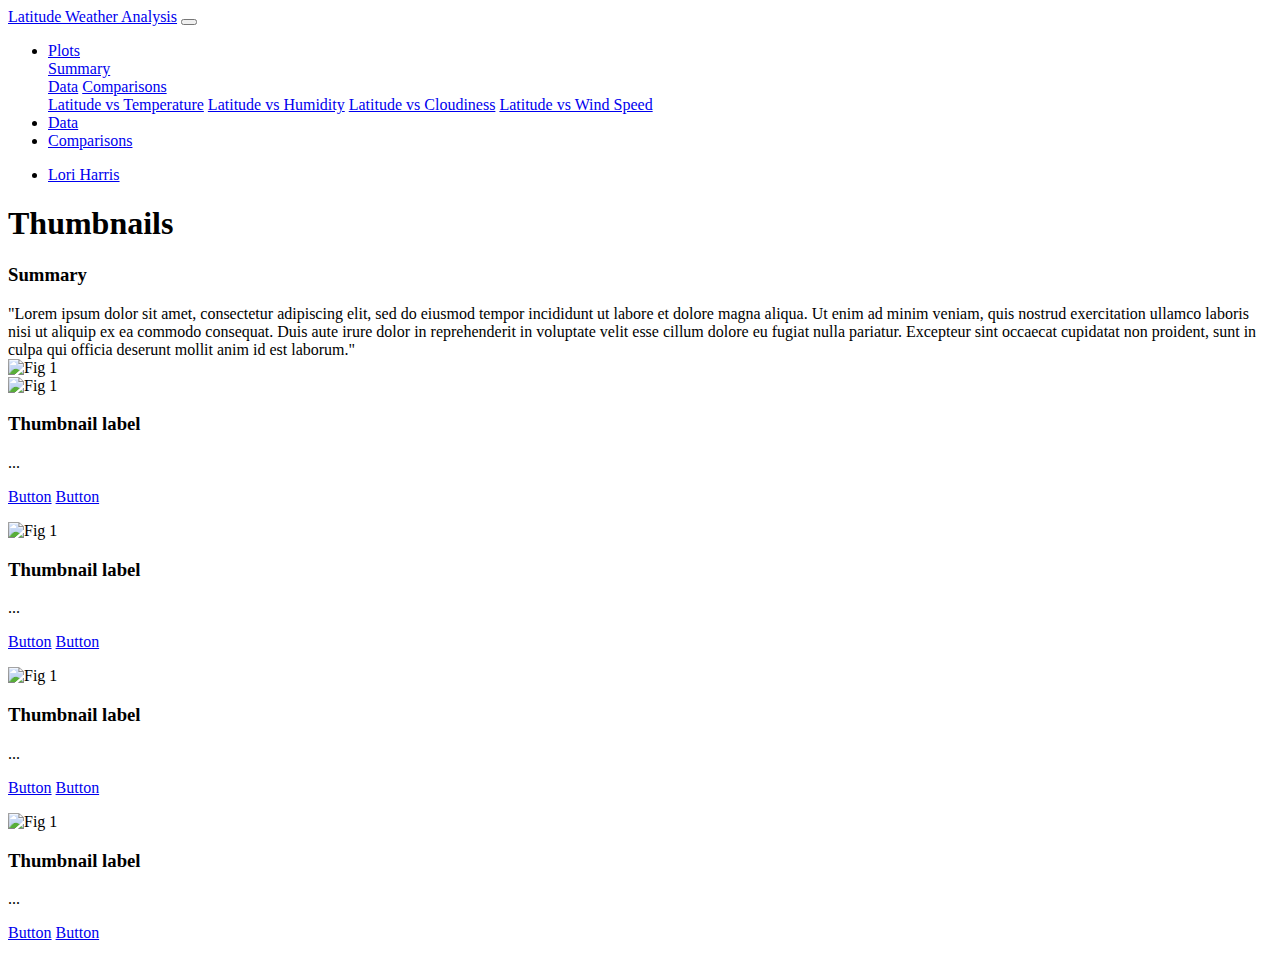
==== index.html @ 030a48b0 "Add files via upload" ====
<!DOCTYPE html>
<html lang="en-us">
<head>
    <meta charset="UTF-8">
    <title>Latitude Weather Homework</title>    
    <link rel="stylesheet" href="https://stackpath.bootstrapcdn.com/bootswatch/4.2.1/spacelab/bootstrap.min.css">
    <script src="https://code.jquery.com/jquery-3.3.1.slim.min.js" integrity="sha384-q8i/X+965DzO0rT7abK41JStQIAqVgRVzpbzo5smXKp4YfRvH+8abtTE1Pi6jizo" crossorigin="anonymous"></script>
    <script src="https://cdnjs.cloudflare.com/ajax/libs/popper.js/1.14.6/umd/popper.min.js" integrity="sha384-wHAiFfRlMFy6i5SRaxvfOCifBUQy1xHdJ/yoi7FRNXMRBu5WHdZYu1hA6ZOblgut" crossorigin="anonymous"></script>
    <script src="https://stackpath.bootstrapcdn.com/bootstrap/4.2.1/js/bootstrap.min.js" integrity="sha384-B0UglyR+jN6CkvvICOB2joaf5I4l3gm9GU6Hc1og6Ls7i6U/mkkaduKaBhlAXv9k" crossorigin="anonymous"></script>
    
</head>
<body>
    <div class="navbar navbar-expand-lg fixed-top navbar-light bg-light">
        <div class="container">
          <a href="file:\\C:\Users\lorie\UNCRAL201811DATA3\02-Homework\11-Web\Instructions\index.html" class="navbar-brand">Latitude Weather Analysis</a>
          <button class="navbar-toggler" type="button" data-toggle="collapse" data-target="#navbarResponsive" aria-controls="navbarResponsive" aria-expanded="false" aria-label="Toggle navigation">
            <span class="navbar-toggler-icon"></span>
          </button>
          <div class="collapse navbar-collapse" id="navbarResponsive">
            <ul class="navbar-nav">
              <li class="nav-item dropdown">
                <a class="nav-link dropdown-toggle" data-toggle="dropdown" href="#" id="themes">Plots <span class="caret"></span></a>
                <div class="dropdown-menu" aria-labelledby="themes">
                  <a class="dropdown-item" href="../default/">Summary</a>
                  <div class="dropdown-divider"></div>
                  <a class="dropdown-item" href="file:\\C:\Users\lorie\UNCRAL201811DATA3\02-Homework\11-Web\Instructions\data.html">Data</a>
                  <a class="dropdown-item" href="file:\\C:\Users\lorie\UNCRAL201811DATA3\02-Homework\11-Web\Instructions\comparisons.html">Comparisons</a>
                  <div class="dropdown-divider"></div>
                  <a class="dropdown-item" href="file:\\C:\Users\lorie\UNCRAL201811DATA3\02-Homework\11-Web\Instructions\lat_temp.html">Latitude vs Temperature</a>
                  <a class="dropdown-item" href="file:\\C:\Users\lorie\UNCRAL201811DATA3\02-Homework\11-Web\Instructions\lat_humi.html">Latitude vs Humidity</a>
                  <a class="dropdown-item" href="file:\\C:\Users\lorie\UNCRAL201811DATA3\02-Homework\11-Web\Instructions\lat_clou.html">Latitude vs Cloudiness</a>
                  <a class="dropdown-item" href="file:\\C:\Users\lorie\UNCRAL201811DATA3\02-Homework\11-Web\Instructions\lat_wind.html">Latitude vs Wind Speed</a>
                
                </div>
              </li>
              <li class="nav-item">
                <a class="nav-link" href="file:\\C:\Users\lorie\UNCRAL201811DATA3\02-Homework\11-Web\Instructions\data.html">Data</a>
              </li>
              <li class="nav-item">
                <a class="nav-link" href="file:\\C:\Users\lorie\UNCRAL201811DATA3\02-Homework\11-Web\Instructions\comparisons.html">Comparisons</a>
              </li>
              
            </ul>
  
            <ul class="nav navbar-nav ml-auto">
              <li class="nav-item">
                <a class="nav-link" href= "https://github.com/LoriHarris" target="_blank">Lori Harris</a>
              </li>
            </ul>
  
          </div>
        </div>
      </div>




 
    <div class="container">
            <h1 class="text-center">Thumbnails</h1>
            
            <div class="row">
                <div class="col-md-7">
                    
                    <div class="text-center">
                        <h3>Summary</h3>
                            "Lorem ipsum dolor sit amet, consectetur adipiscing elit, sed do eiusmod tempor incididunt ut labore et dolore magna aliqua. Ut enim ad minim veniam, quis nostrud exercitation ullamco laboris nisi ut aliquip ex ea commodo consequat. Duis aute irure dolor in reprehenderit in voluptate velit esse cillum dolore eu fugiat nulla pariatur. Excepteur sint occaecat cupidatat non proident, sunt in culpa qui officia deserunt mollit anim id est laborum."
                    
                    <div class="img-thumbnail">
                        <img src="resources/assets/images/Fig1.png" class= "img-thumbnail" alt="Fig 1">
                    </div>
                </div>
                </div>
              <div class="col-md-5">
                  <div class="row">
                  <div class="col-md-6">
                  <div class="img-thumbnail">
                  <img src="resources/assets/images/Fig1.png" class= "img-thumbnail" alt="Fig 1">
                  <div class="caption">
                    <h3>Thumbnail label</h3>
                    <p>...</p>
                    <p><a href="file:\\C:\Users\lorie\UNCRAL201811DATA3\02-Homework\11-Web\Instructions\index.1.html" class="btn btn-primary" role="button">Button</a> <a href="#" class="btn btn-default" role="button">Button</a></p>
                  </div>
                </div>
              </div>
              <div class="col-md-6">
                    <div class="img-thumbnail">
                      <img src="resources/assets/images/Fig1.png" class= "img-thumbnail" alt="Fig 1">
                      <div class="caption">
                        <h3>Thumbnail label</h3>
                        <p>...</p>
                        <p><a href="#" class="btn btn-primary" role="button">Button</a> <a href="#" class="btn btn-default" role="button">Button</a></p>
                      </div>
                    </div>
                    </div>
                </div>
            <div class="row">
            <div class="col-md-6">
            <div class="img-thumbnail">
                <img src="resources/assets/images/Fig1.png" class= "img-thumbnail" alt="Fig 1">
                <div class="caption">
                <h3>Thumbnail label</h3>
                <p>...</p>
                <p><a href="#" class="btn btn-primary" role="button">Button</a> <a href="#" class="btn btn-default" role="button">Button</a></p>
                </div>
            </div>
            </div>
            <div class="col-md-6">
                <div class="img-thumbnail">
                    <img src="resources/assets/images/Fig1.png" class= "img-thumbnail" alt="Fig 1">
                    <div class="caption">
                    <h3>Thumbnail label</h3>
                    <p>...</p>
                    <p><a href="#" class="btn btn-primary" role="button">Button</a> <a href="#" class="btn btn-default" role="button">Button</a></p>
                    </div>
                </div>
                </div> 
            </div>
            </div>
            </div>
            </div>
</body>

</html>
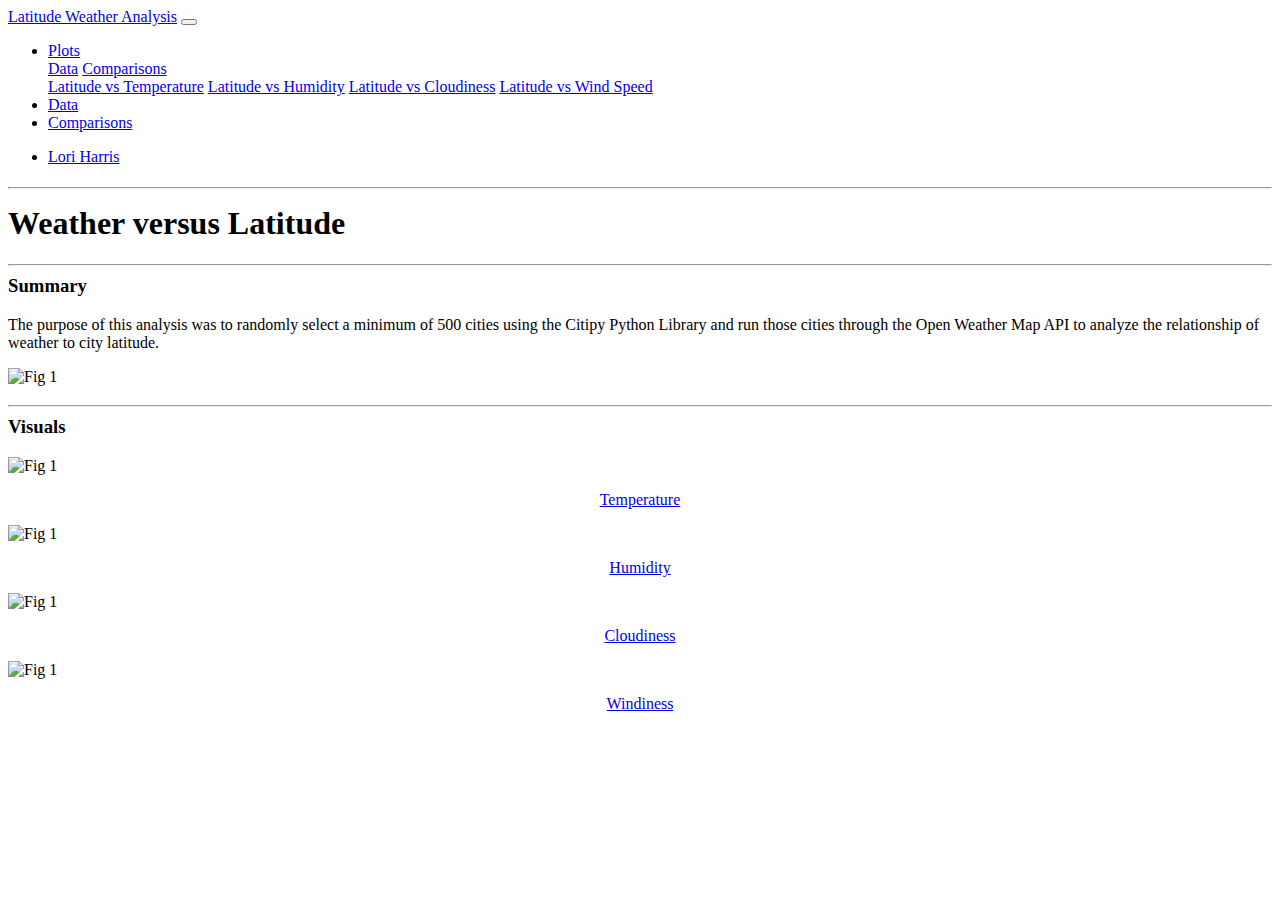
==== commit 8806941a: "working on relative paths" ====
--- a/index.html
+++ b/index.html
@@ -3,48 +3,47 @@
 <head>
     <meta charset="UTF-8">
     <title>Latitude Weather Homework</title>    
-    <link rel="stylesheet" href="https://stackpath.bootstrapcdn.com/bootswatch/4.2.1/spacelab/bootstrap.min.css">
+    <link rel="stylesheet" href="https://stackpath.bootstrapcdn.com/bootswatch/4.2.1/lux/bootstrap.min.css">
     <script src="https://code.jquery.com/jquery-3.3.1.slim.min.js" integrity="sha384-q8i/X+965DzO0rT7abK41JStQIAqVgRVzpbzo5smXKp4YfRvH+8abtTE1Pi6jizo" crossorigin="anonymous"></script>
     <script src="https://cdnjs.cloudflare.com/ajax/libs/popper.js/1.14.6/umd/popper.min.js" integrity="sha384-wHAiFfRlMFy6i5SRaxvfOCifBUQy1xHdJ/yoi7FRNXMRBu5WHdZYu1hA6ZOblgut" crossorigin="anonymous"></script>
     <script src="https://stackpath.bootstrapcdn.com/bootstrap/4.2.1/js/bootstrap.min.js" integrity="sha384-B0UglyR+jN6CkvvICOB2joaf5I4l3gm9GU6Hc1og6Ls7i6U/mkkaduKaBhlAXv9k" crossorigin="anonymous"></script>
     
 </head>
 <body>
-    <div class="navbar navbar-expand-lg fixed-top navbar-light bg-light">
+    <div class="navbar navbar-expand-lg navbar-dark bg-dark">
         <div class="container">
-          <a href="file:\\C:\Users\lorie\UNCRAL201811DATA3\02-Homework\11-Web\Instructions\index.html" class="navbar-brand">Latitude Weather Analysis</a>
-          <button class="navbar-toggler" type="button" data-toggle="collapse" data-target="#navbarResponsive" aria-controls="navbarResponsive" aria-expanded="false" aria-label="Toggle navigation">
+          <a href="file:\\C:\Users\User\BootCamp\Unicorn_Web\index.html" class="navbar-brand">Latitude Weather Analysis</a>
+          <button class="navbar-toggler" type="button" data-toggle="collapse" data-target="#navbarColor02" aria-controls="navbarColor02" aria-expanded="false" aria-label="Toggle navigation">
             <span class="navbar-toggler-icon"></span>
           </button>
-          <div class="collapse navbar-collapse" id="navbarResponsive">
+          <div class="collapse navbar-collapse" id="navbarColor02">
             <ul class="navbar-nav">
               <li class="nav-item dropdown">
                 <a class="nav-link dropdown-toggle" data-toggle="dropdown" href="#" id="themes">Plots <span class="caret"></span></a>
                 <div class="dropdown-menu" aria-labelledby="themes">
-                  <a class="dropdown-item" href="../default/">Summary</a>
+                  
+                  <a class="dropdown-item" href="file:\\C:\Users\User\BootCamp\Unicorn_Web\data.html">Data</a>
+                  <a class="dropdown-item" href="file:\\C:\Users\User\BootCamp\Unicorn_Web\comparisons.html">Comparisons</a>
                   <div class="dropdown-divider"></div>
-                  <a class="dropdown-item" href="file:\\C:\Users\lorie\UNCRAL201811DATA3\02-Homework\11-Web\Instructions\data.html">Data</a>
-                  <a class="dropdown-item" href="file:\\C:\Users\lorie\UNCRAL201811DATA3\02-Homework\11-Web\Instructions\comparisons.html">Comparisons</a>
-                  <div class="dropdown-divider"></div>
-                  <a class="dropdown-item" href="file:\\C:\Users\lorie\UNCRAL201811DATA3\02-Homework\11-Web\Instructions\lat_temp.html">Latitude vs Temperature</a>
-                  <a class="dropdown-item" href="file:\\C:\Users\lorie\UNCRAL201811DATA3\02-Homework\11-Web\Instructions\lat_humi.html">Latitude vs Humidity</a>
-                  <a class="dropdown-item" href="file:\\C:\Users\lorie\UNCRAL201811DATA3\02-Homework\11-Web\Instructions\lat_clou.html">Latitude vs Cloudiness</a>
-                  <a class="dropdown-item" href="file:\\C:\Users\lorie\UNCRAL201811DATA3\02-Homework\11-Web\Instructions\lat_wind.html">Latitude vs Wind Speed</a>
+                  <a class="dropdown-item" href="file:\\C:\Users\User\BootCamp\Unicorn_Web\lat_temp.html">Latitude vs Temperature</a>
+                  <a class="dropdown-item" href="file:\\C:\Users\User\BootCamp\Unicorn_Web\lat_humi.html">Latitude vs Humidity</a>
+                  <a class="dropdown-item" href="file:\\C:\Users\User\BootCamp\Unicorn_Web\lat_clou.html">Latitude vs Cloudiness</a>
+                  <a class="dropdown-item" href="file:\\C:\Users\User\BootCamp\Unicorn_Web\lat_wind.html">Latitude vs Wind Speed</a>
                 
                 </div>
               </li>
               <li class="nav-item">
-                <a class="nav-link" href="file:\\C:\Users\lorie\UNCRAL201811DATA3\02-Homework\11-Web\Instructions\data.html">Data</a>
+                <a class="nav-link" href="file:\\C:\Users\User\BootCamp\Unicorn_Web\data.html">Data</a>
               </li>
               <li class="nav-item">
-                <a class="nav-link" href="file:\\C:\Users\lorie\UNCRAL201811DATA3\02-Homework\11-Web\Instructions\comparisons.html">Comparisons</a>
+                <a class="nav-link" href="file:\\C:\Users\User\BootCamp\Unicorn_Web\comparisons.html">Comparisons</a>
               </li>
               
             </ul>
   
             <ul class="nav navbar-nav ml-auto">
               <li class="nav-item">
-                <a class="nav-link" href= "https://github.com/LoriHarris" target="_blank">Lori Harris</a>
+                <a class="nav-link" href="https://github.com/LoriHarris" target="_blank">Lori Harris</a>
               </li>
             </ul>
   
@@ -53,43 +52,39 @@
       </div>
 
 
-
-
  
     <div class="container">
-            <h1 class="text-center">Thumbnails</h1>
+            <h1 class="text-center"><hr>Weather versus Latitude</hr></h1>
             
             <div class="row">
                 <div class="col-md-7">
                     
                     <div class="text-center">
-                        <h3>Summary</h3>
-                            "Lorem ipsum dolor sit amet, consectetur adipiscing elit, sed do eiusmod tempor incididunt ut labore et dolore magna aliqua. Ut enim ad minim veniam, quis nostrud exercitation ullamco laboris nisi ut aliquip ex ea commodo consequat. Duis aute irure dolor in reprehenderit in voluptate velit esse cillum dolore eu fugiat nulla pariatur. Excepteur sint occaecat cupidatat non proident, sunt in culpa qui officia deserunt mollit anim id est laborum."
+                        <h3><hr>Summary</hr></h3>
+                            <p>The purpose of this analysis was to randomly select a minimum of 500 cities using the Citipy Python Library and run those cities through the Open Weather Map API to analyze the relationship of weather to city latitude.</p>
                     
                     <div class="img-thumbnail">
-                        <img src="resources/assets/images/Fig1.png" class= "img-thumbnail" alt="Fig 1">
+                        <img src="Fig1.png" class= "img-thumbnail" alt="Fig 1">
                     </div>
                 </div>
                 </div>
               <div class="col-md-5">
+                  <div class="text-center">
+                      <h3><hr>Visuals</hr></h3>
                   <div class="row">
                   <div class="col-md-6">
                   <div class="img-thumbnail">
-                  <img src="resources/assets/images/Fig1.png" class= "img-thumbnail" alt="Fig 1">
+                  <img src="file:\\C:\Users\User\BootCamp\Unicorn_Web\Fig1.png" class= "img-thumbnail" alt="Fig 1">
                   <div class="caption">
-                    <h3>Thumbnail label</h3>
-                    <p>...</p>
-                    <p><a href="file:\\C:\Users\lorie\UNCRAL201811DATA3\02-Homework\11-Web\Instructions\index.1.html" class="btn btn-primary" role="button">Button</a> <a href="#" class="btn btn-default" role="button">Button</a></p>
-                  </div>
+                   
+                    <p align="center"><a href="file:\\C:\Users\User\BootCamp\Unicorn_Web\lat_temp.html" class="btn btn-primary" role="button">Temperature</a> </p>                  </div>
                 </div>
               </div>
               <div class="col-md-6">
                     <div class="img-thumbnail">
-                      <img src="resources/assets/images/Fig1.png" class= "img-thumbnail" alt="Fig 1">
+                      <img src="file:\\C:\Users\User\BootCamp\Unicorn_Web\Fig2.png" class= "img-thumbnail" alt="Fig 1">
                       <div class="caption">
-                        <h3>Thumbnail label</h3>
-                        <p>...</p>
-                        <p><a href="#" class="btn btn-primary" role="button">Button</a> <a href="#" class="btn btn-default" role="button">Button</a></p>
+                        <p align="center"><a href="file:\\C:\Users\User\BootCamp\Unicorn_Web\lat_humi.html" class="btn btn-primary" role="button">Humidity</a></p>
                       </div>
                     </div>
                     </div>
@@ -97,21 +92,17 @@
             <div class="row">
             <div class="col-md-6">
             <div class="img-thumbnail">
-                <img src="resources/assets/images/Fig1.png" class= "img-thumbnail" alt="Fig 1">
+                <img src="rfile:\\C:\Users\User\BootCamp\Unicorn_Web\Fig3.png" class= "img-thumbnail" alt="Fig 1">
                 <div class="caption">
-                <h3>Thumbnail label</h3>
-                <p>...</p>
-                <p><a href="#" class="btn btn-primary" role="button">Button</a> <a href="#" class="btn btn-default" role="button">Button</a></p>
+                <p align="center"><a href="file:\\C:\Users\User\BootCamp\Unicorn_Web\lat_clou.html" class="btn btn-primary" role="button">Cloudiness</a> </p>
                 </div>
             </div>
             </div>
             <div class="col-md-6">
                 <div class="img-thumbnail">
-                    <img src="resources/assets/images/Fig1.png" class= "img-thumbnail" alt="Fig 1">
+                    <img src="file:\\C:\Users\User\BootCamp\Unicorn_Web\Fig4.png" class= "img-thumbnail" alt="Fig 1">
                     <div class="caption">
-                    <h3>Thumbnail label</h3>
-                    <p>...</p>
-                    <p><a href="#" class="btn btn-primary" role="button">Button</a> <a href="#" class="btn btn-default" role="button">Button</a></p>
+                    <p align="center"><a href="file:\\C:\Users\User\BootCamp\Unicorn_Web\lat_wind.html" class="btn btn-primary" role="button">Windiness</a></p> 
                     </div>
                 </div>
                 </div> 
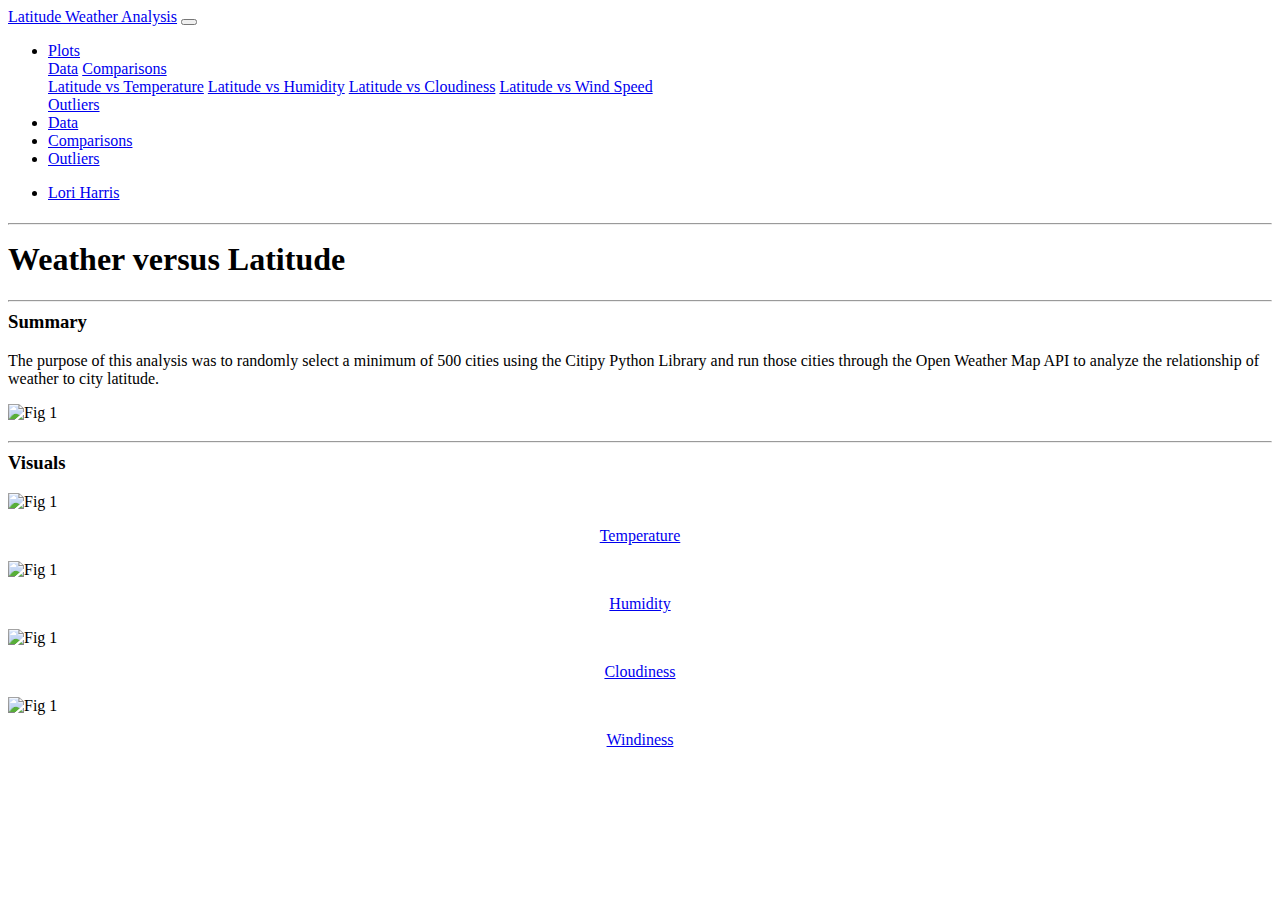
==== commit a504bb01: "added meta tag to correct phone responsiveness" ====
--- a/index.html
+++ b/index.html
@@ -2,8 +2,10 @@
 <html lang="en-us">
 <head>
     <meta charset="UTF-8">
+    <meta name="viewport" content="width=device-width, initial-scale=1">
     <title>Latitude Weather Homework</title>    
     <link rel="stylesheet" href="https://stackpath.bootstrapcdn.com/bootswatch/4.2.1/lux/bootstrap.min.css">
+    <link rel="stylesheet" type="text/css" href="style.css">
     <script src="https://code.jquery.com/jquery-3.3.1.slim.min.js" integrity="sha384-q8i/X+965DzO0rT7abK41JStQIAqVgRVzpbzo5smXKp4YfRvH+8abtTE1Pi6jizo" crossorigin="anonymous"></script>
     <script src="https://cdnjs.cloudflare.com/ajax/libs/popper.js/1.14.6/umd/popper.min.js" integrity="sha384-wHAiFfRlMFy6i5SRaxvfOCifBUQy1xHdJ/yoi7FRNXMRBu5WHdZYu1hA6ZOblgut" crossorigin="anonymous"></script>
     <script src="https://stackpath.bootstrapcdn.com/bootstrap/4.2.1/js/bootstrap.min.js" integrity="sha384-B0UglyR+jN6CkvvICOB2joaf5I4l3gm9GU6Hc1og6Ls7i6U/mkkaduKaBhlAXv9k" crossorigin="anonymous"></script>
@@ -12,7 +14,7 @@
 <body>
     <div class="navbar navbar-expand-lg navbar-dark bg-dark">
         <div class="container">
-          <a href="file:\\C:\Users\User\BootCamp\Unicorn_Web\index.html" class="navbar-brand">Latitude Weather Analysis</a>
+          <a href="index.html" class="navbar-brand">Latitude Weather Analysis</a>
           <button class="navbar-toggler" type="button" data-toggle="collapse" data-target="#navbarColor02" aria-controls="navbarColor02" aria-expanded="false" aria-label="Toggle navigation">
             <span class="navbar-toggler-icon"></span>
           </button>
@@ -22,23 +24,28 @@
                 <a class="nav-link dropdown-toggle" data-toggle="dropdown" href="#" id="themes">Plots <span class="caret"></span></a>
                 <div class="dropdown-menu" aria-labelledby="themes">
                   
-                  <a class="dropdown-item" href="file:\\C:\Users\User\BootCamp\Unicorn_Web\data.html">Data</a>
-                  <a class="dropdown-item" href="file:\\C:\Users\User\BootCamp\Unicorn_Web\comparisons.html">Comparisons</a>
+                  <a class="dropdown-item" href="data.html">Data</a>
+                  <a class="dropdown-item" href="comparisons.html">Comparisons</a>
                   <div class="dropdown-divider"></div>
-                  <a class="dropdown-item" href="file:\\C:\Users\User\BootCamp\Unicorn_Web\lat_temp.html">Latitude vs Temperature</a>
-                  <a class="dropdown-item" href="file:\\C:\Users\User\BootCamp\Unicorn_Web\lat_humi.html">Latitude vs Humidity</a>
-                  <a class="dropdown-item" href="file:\\C:\Users\User\BootCamp\Unicorn_Web\lat_clou.html">Latitude vs Cloudiness</a>
-                  <a class="dropdown-item" href="file:\\C:\Users\User\BootCamp\Unicorn_Web\lat_wind.html">Latitude vs Wind Speed</a>
+                  <a class="dropdown-item" href="lat_temp.html">Latitude vs Temperature</a>
+                  <a class="dropdown-item" href="lat_humi.html">Latitude vs Humidity</a>
+                  <a class="dropdown-item" href="lat_clou.html">Latitude vs Cloudiness</a>
+                  <a class="dropdown-item" href="lat_wind.html">Latitude vs Wind Speed</a>
+                  <div class="dropdown-divider"></div>
+                  <a class="dropdown-item" href="outliers.html">Outliers</a>
+
                 
                 </div>
               </li>
               <li class="nav-item">
-                <a class="nav-link" href="file:\\C:\Users\User\BootCamp\Unicorn_Web\data.html">Data</a>
+                <a class="nav-link" href="data.html">Data</a>
               </li>
               <li class="nav-item">
-                <a class="nav-link" href="file:\\C:\Users\User\BootCamp\Unicorn_Web\comparisons.html">Comparisons</a>
+                <a class="nav-link" href="comparisons.html">Comparisons</a>
               </li>
-              
+              <li class="nav-item">
+                  <a class="nav-link" href="outliers.html">Outliers</a>
+                </li>
             </ul>
   
             <ul class="nav navbar-nav ml-auto">
@@ -50,14 +57,15 @@
           </div>
         </div>
       </div>
+    </div>
 
 
  
-    <div class="container">
+    <div class="container-fluid">
             <h1 class="text-center"><hr>Weather versus Latitude</hr></h1>
             
             <div class="row">
-                <div class="col-md-7">
+                <div class="col-md-7 col-sm-12">
                     
                     <div class="text-center">
                         <h3><hr>Summary</hr></h3>
@@ -68,41 +76,43 @@
                     </div>
                 </div>
                 </div>
-              <div class="col-md-5">
+                <div class = "col-md-5 col-sm-12">
+                <div class="container">
+             
                   <div class="text-center">
                       <h3><hr>Visuals</hr></h3>
                   <div class="row">
-                  <div class="col-md-6">
+                  <div class="col-md-6 col-sm-12">
                   <div class="img-thumbnail">
-                  <img src="file:\\C:\Users\User\BootCamp\Unicorn_Web\Fig1.png" class= "img-thumbnail" alt="Fig 1">
+                  <img src="Fig1.png" class= "img-thumbnail" alt="Fig 1">
                   <div class="caption">
                    
-                    <p align="center"><a href="file:\\C:\Users\User\BootCamp\Unicorn_Web\lat_temp.html" class="btn btn-primary" role="button">Temperature</a> </p>                  </div>
+                    <p align="center"><a href="lat_temp.html" class="btn btn-primary" role="button">Temperature</a> </p>                  </div>
                 </div>
               </div>
-              <div class="col-md-6">
+              <div class="col-md-6 col-sm-12">
                     <div class="img-thumbnail">
-                      <img src="file:\\C:\Users\User\BootCamp\Unicorn_Web\Fig2.png" class= "img-thumbnail" alt="Fig 1">
+                      <img src="Fig2.png" class= "img-thumbnail" alt="Fig 1">
                       <div class="caption">
-                        <p align="center"><a href="file:\\C:\Users\User\BootCamp\Unicorn_Web\lat_humi.html" class="btn btn-primary" role="button">Humidity</a></p>
+                        <p align="center"><a href="lat_humi.html" class="btn btn-primary" role="button">Humidity</a></p>
                       </div>
                     </div>
                     </div>
                 </div>
             <div class="row">
-            <div class="col-md-6">
+            <div class="col-md-6 col-sm-12">
             <div class="img-thumbnail">
-                <img src="rfile:\\C:\Users\User\BootCamp\Unicorn_Web\Fig3.png" class= "img-thumbnail" alt="Fig 1">
+                <img src="Fig3.png" class= "img-thumbnail" alt="Fig 1">
                 <div class="caption">
-                <p align="center"><a href="file:\\C:\Users\User\BootCamp\Unicorn_Web\lat_clou.html" class="btn btn-primary" role="button">Cloudiness</a> </p>
+                <p align="center"><a href="lat_clou.html" class="btn btn-primary" role="button">Cloudiness</a> </p>
                 </div>
             </div>
             </div>
-            <div class="col-md-6">
+            <div class="col-md-6 col-sm-12">
                 <div class="img-thumbnail">
-                    <img src="file:\\C:\Users\User\BootCamp\Unicorn_Web\Fig4.png" class= "img-thumbnail" alt="Fig 1">
+                    <img src="Fig4.png" class= "img-thumbnail" alt="Fig 1">
                     <div class="caption">
-                    <p align="center"><a href="file:\\C:\Users\User\BootCamp\Unicorn_Web\lat_wind.html" class="btn btn-primary" role="button">Windiness</a></p> 
+                    <p align="center"><a href="lat_wind.html" class="btn btn-primary" role="button">Windiness</a></p> 
                     </div>
                 </div>
                 </div> 
@@ -110,6 +120,7 @@
             </div>
             </div>
             </div>
+            </div>
 </body>
 
 </html>